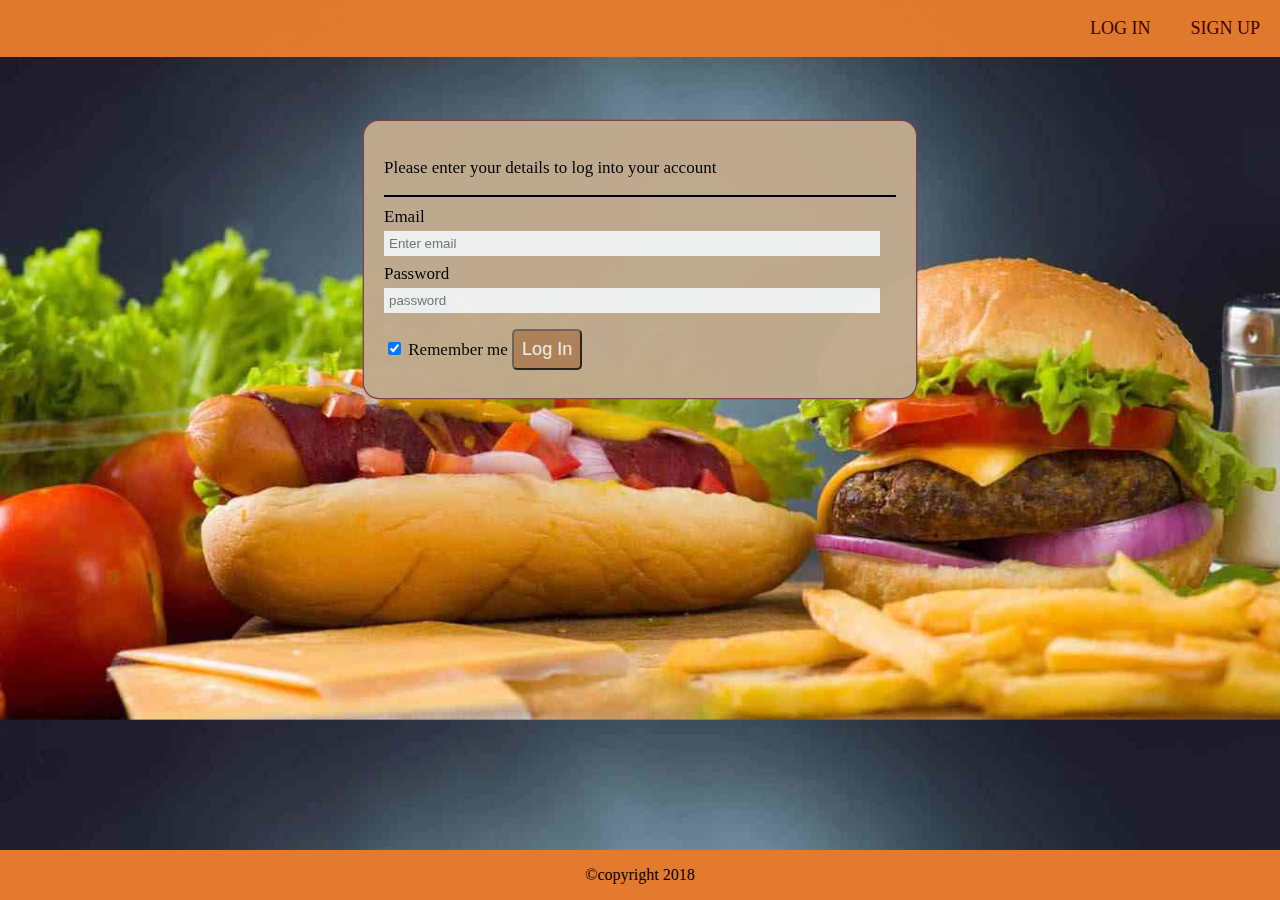
==== UI/index.html @ 0ca23d5b "add JS script" ====
<!doctype html>
<html>
    <head>
        <title>Fast-Food-Fast</title>
        <link rel="stylesheet" type="text/css" href="style.css">
    </head>
    <body>
            <div class = "topnav">
                <a href = "sign up.html">Sign Up</a>
                <a href = "log in.html">Log in</a>
            </div>

            <form>
                <div class="forms">
                <p>Please enter your details to log into your account</p>
                <hr>
                <label for="email">Email</label>
                <input type="text" placeholder="Enter email" name="email" required>

                <label for="password">Password</label>
                <input type="password" placeholder="password" name="password" required>
                <label>
                    <input type="checkbox" checked="checked" name="remember"> Remember me
                  </label>
                <button type="submit" class="btn"> Log In </button>

                </div>
            </form>

            <footer>
                <p>&copy;copyright 2018 </p>
            </footer>
    </body>
</html>
---- UI/style.css ----
body {
    background-image: url("back1.jpeg");
    margin: 0px;
    background-size: cover;
    align-content: center;    
}


.topnav {
    margin: 0px;
    background-color: #E47A2E;
    overflow: hidden;
    opacity: 0.98;
}

.topnav #logo{
    font-family: cursive;
    float: left;
    color: #C0AB8E;
    text-align: center;
    padding: 18px 20px;
    text-decoration: none;
    font-size: 18px;
}

.topnav #logo:hover {
    background-color: #D1B894;
    color: #7F4145;;
}

.topnav a{
    float: right;
    color: #440000;
    text-align: center;
    padding: 18px 20px;
    text-decoration: none;
    font-size: 18px;
    text-transform: uppercase;
}

.topnav a:hover{
    background-color: rgba(100, 0, 0, 0.582);
    color: black;
}

topnav a.active{
    background-color: darkred;
    color: white;
}



.forms {
    background: #C0AB8E;
    opacity: 0.98;
    margin: 0 auto;
    margin-top: 5%;
    margin-bottom: 5%;
    padding: 20px;
    width: 40%;
    font-size: 17px;
    align-content: left;
    box-shadow: 0 0 0 1pt #7F4145;
    border-radius: 15px;
    position: relative;
}

input[type=text], input[type=password]{
    width: 95%;
    padding: 5px;
    margin: 4px 0 8px 0;
    display: inline-block;
    border: navy;
    background: #f1f1f1;
}

input[type=text]:focus, input[type=password]:focus{
    background-color:#ddd;
    outline: none;
}

hr {
    border: 0.5px solid #000000;
    margin-bottom: 10px;
}

.btn{
    background-color: #A9754F;
    color:white;
    font-size: 18px;
    padding: 8px;
    margin: 8px 0;
    cursor: pointer;
    opacity: 0.8;
    border-radius: 5px;
}

.btn:hover{
    opacity: 1;
}


.loginbtn{
    background-color: #A9754F;
    color:white;
    font-size: 22px;
    padding: 20px 24px;
    margin: 8px 0;
    border: none;
    cursor: pointer;
    width: 20%;
    opacity: 0.8;
    float: right;
}

.loginbtn:hover{
    opacity: 1;
}


.information{
	float:left;
	margin-top: 12px;
	font-size: 18px;
	width:50%;
	background-color: #ededed; 
	opacity:0.8;
	padding:12px;
   
}

.container{
    float: left;
    margin:1% 5%;
    font-size: 20;
    align-content: center;
    background-color: #ededed;
    opacity: 0.94;
    padding: 5px;
    width: 40%;
    border-radius: 5px;
}

#products{
    background-color: #E47A2E;
    border-radius: 5px;
}

#products ul{
    list-style-type: none;
}

#products li{
    font-size: 20px;
    text-decoration: none;
    padding: 5px;
    
}

table{
    width: 100%;
}

th {
    height: 50px;
    text-align: center;
    padding: 2px;
    border-bottom: 1px solid #C0AB8E;
}

td {
    text-align: center;
    padding: 10px;
    border-bottom: 1px solid #C0AB8E;
}


.tablebtn {
    background-color: #ededed;
    color:black;
    font-size: 18px;
    padding: 6px 6px;
    margin: 0;
    cursor: pointer;
    width: 100%;
    opacity: 0.8;
    float: center;
    border: 1px solid #E47A2E;
    border-radius: 5px;
    text-transform: uppercase;
}

.cart{
	float:left;
    margin-top: 12px;
    margin: 12px; 
	font-size: 18px;
	width:50%;
	background-color: #ededed; 
	opacity:0.98;
    padding:12px;
    width: 15%;
    outline: 2px solid #7F4145; 
    margin: 1% 5% ;  
}

.cart tr:last-child { 
    background: #7F4145; 
    font-weight: bold;
}

.sidebar{
    float: right;
    height: 700px;
    width: 20%;
    opacity: 1;
    top: 10;
    right: 0;
    background-color: #FAFAD2;
    display: none;
}

.sidebar h1{
    font-stretch: wider;
    text-align: center;

}

footer{
	background:#E47A2E;
	margin-top:40px;
	padding-top:px; 
	text-align: center;
	position:fixed;
	bottom: 0;
    width:100%;

    

}

.orders{
    margin: 0 auto;
    margin-top: 10%;
    font-size: 100%;
    align-content: center;
    background-color: #ededed;
    opacity: 0.94;
    padding: 5px;
    width: 40%;
    border-radius: 5px;
}


.admintablebtn {
    background-color: #C0AB8E;
    color:black;
    font-size: 24%;
    padding: 6px 6px;
    margin: 0;
    border: none;
    cursor: pointer;
    width: 100%;
    opacity: 0.8;
    float: center;
    border-radius: 15px;
}

.admintablebtn:hover{
    opacity: 1;
}
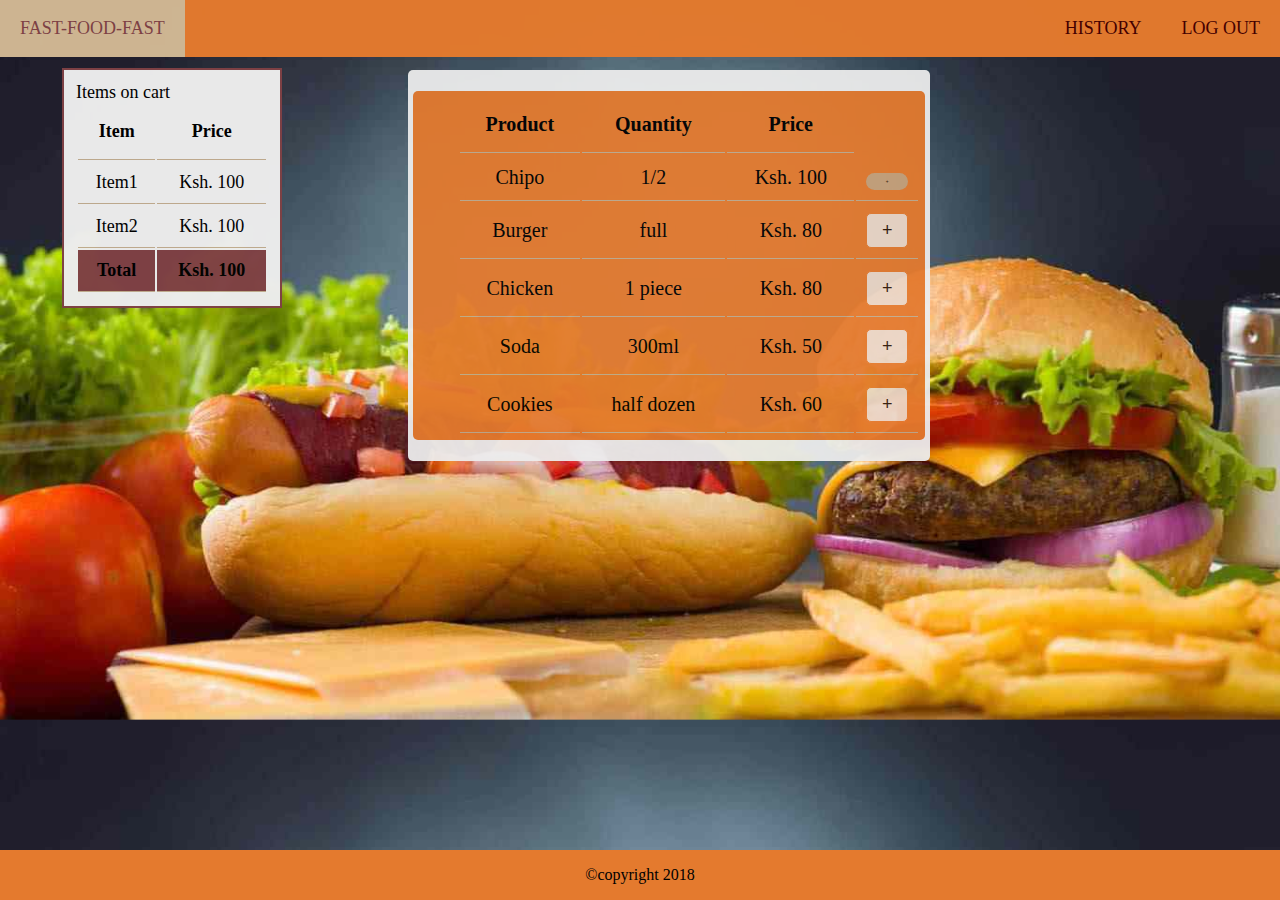
==== commit 888a6fb1: "change index from log in to order page" ====
--- a/UI/index.html
+++ b/UI/index.html
@@ -5,30 +5,100 @@
         <link rel="stylesheet" type="text/css" href="style.css">
     </head>
     <body>
+        <header>
             <div class = "topnav">
-                <a href = "sign up.html">Sign Up</a>
-                <a href = "log in.html">Log in</a>
+                <a href="#" id="logo">Fast-Food-Fast</a>
+                <a href = "#">Log Out</a>
+                <a href = "#" onclick="history('sidebar')">History</a>
+            </div>
+        </header>
+
+        <div class="sidebar" id="sidebar">
+            <h1>History</h1>
+            <ul>
+                <li>item</li>
+                <item>item2</item>
+            </ul>
+        </div>
+
+        <div class="cart">
+                <label for="item">Items on cart</label>
+                <table>
+                    <th>Item</th>
+                    <th>Price</th>
+                    <tr>
+                    <td>Item1</td>
+                    <td>Ksh. 100</td>
+                    </tr>
+                    <tr>
+                    <td>Item2</td>
+                    <td>Ksh. 100</td>
+                    </tr>
+                    <tr id="total">
+                    <td>Total</td>
+                    <td>Ksh. 100</td>
+                    </tr>
+                </table>
+               
+                <form>
+    
+                </form>
             </div>
 
-            <form>
-                <div class="forms">
-                <p>Please enter your details to log into your account</p>
-                <hr>
-                <label for="email">Email</label>
-                <input type="text" placeholder="Enter email" name="email" required>
+            
+        <div class="container">
+            <section id="products">
+                <ul>
+                    <li>
+                        <table>
+                            <th>Product</th>
+                            <th>Quantity</th>
+                            <th>Price</th>
+                            <tr>
+                                <td>Chipo</td>
+                                <td>1/2</td>
+                                <td>Ksh. 100</td>
+                                <td><button type="submit" class="admintablebtn">+</button></td>
+                                
+                            </tr>
 
-                <label for="password">Password</label>
-                <input type="password" placeholder="password" name="password" required>
-                <label>
-                    <input type="checkbox" checked="checked" name="remember"> Remember me
-                  </label>
-                <button type="submit" class="btn"> Log In </button>
+                            <tr>
+                                <td>Burger</td>
+                                <td>full</td>
+                                <td>Ksh. 80</td>
+                                <td><button type="submit" class="tablebtn">+</button></td>
+                            </tr>
 
-                </div>
-            </form>
+                            <tr>
+                                <td>Chicken</td>
+                                <td>1 piece</td>
+                                <td>Ksh. 80</td>
+                                <td><button type="submit" class="tablebtn">+</button></td>
+                            </tr>
 
-            <footer>
-                <p>&copy;copyright 2018 </p>
-            </footer>
+                            <tr>
+                                <td>Soda</td>
+                                <td>300ml</td>
+                                <td>Ksh. 50</td>
+                                <td><button type="submit" class="tablebtn">+</button></td>
+                            </tr>
+
+                            <tr>
+                                <td>Cookies</td>
+                                <td>half dozen</td>
+                                <td>Ksh. 60</td>
+                                <td><button type="submit" class="tablebtn">+</button></td>
+                            </tr>
+                        </table>
+                    </li>
+                </ul>
+            </section>
+        </div>
+
+        <footer>
+            <p>&copy;copyright 2018 </p>
+        </footer>
+        
+        <script src = "script.js"></script>
     </body>
 </html>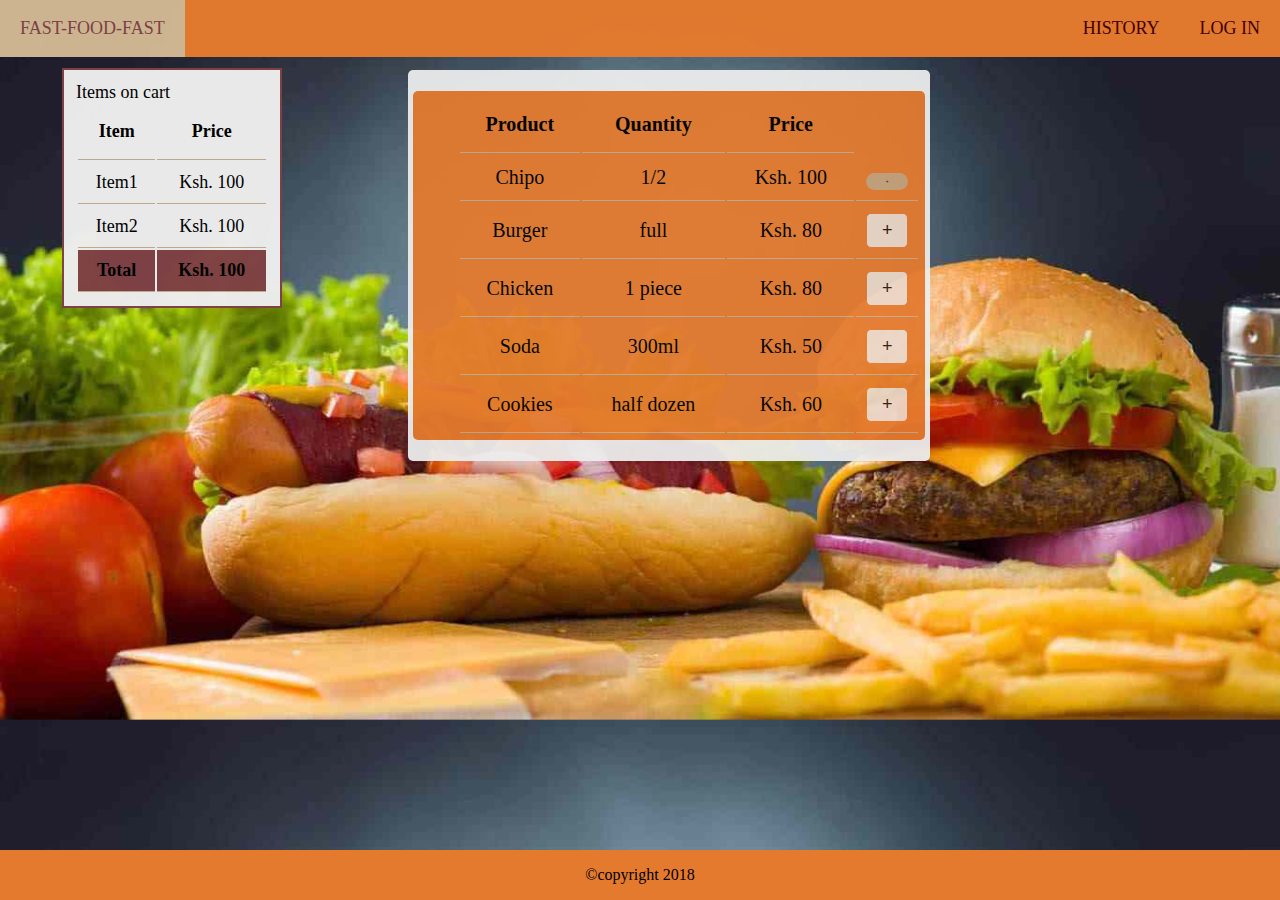
==== commit 00ac4f88: "add new links on the topnav" ====
--- a/UI/index.html
+++ b/UI/index.html
@@ -7,17 +7,18 @@
     <body>
         <header>
             <div class = "topnav">
-                <a href="#" id="logo">Fast-Food-Fast</a>
-                <a href = "#">Log Out</a>
+                <a href="index.html" id="logo">Fast-Food-Fast</a>
+                <a href = "log in.html">Log in</a>
                 <a href = "#" onclick="history('sidebar')">History</a>
             </div>
         </header>
 
         <div class="sidebar" id="sidebar">
             <h1>History</h1>
+            <label for="history">History</label>
             <ul>
-                <li>item</li>
-                <item>item2</item>
+                <li>food item</li>
+                <li>food item</li>
             </ul>
         </div>
 
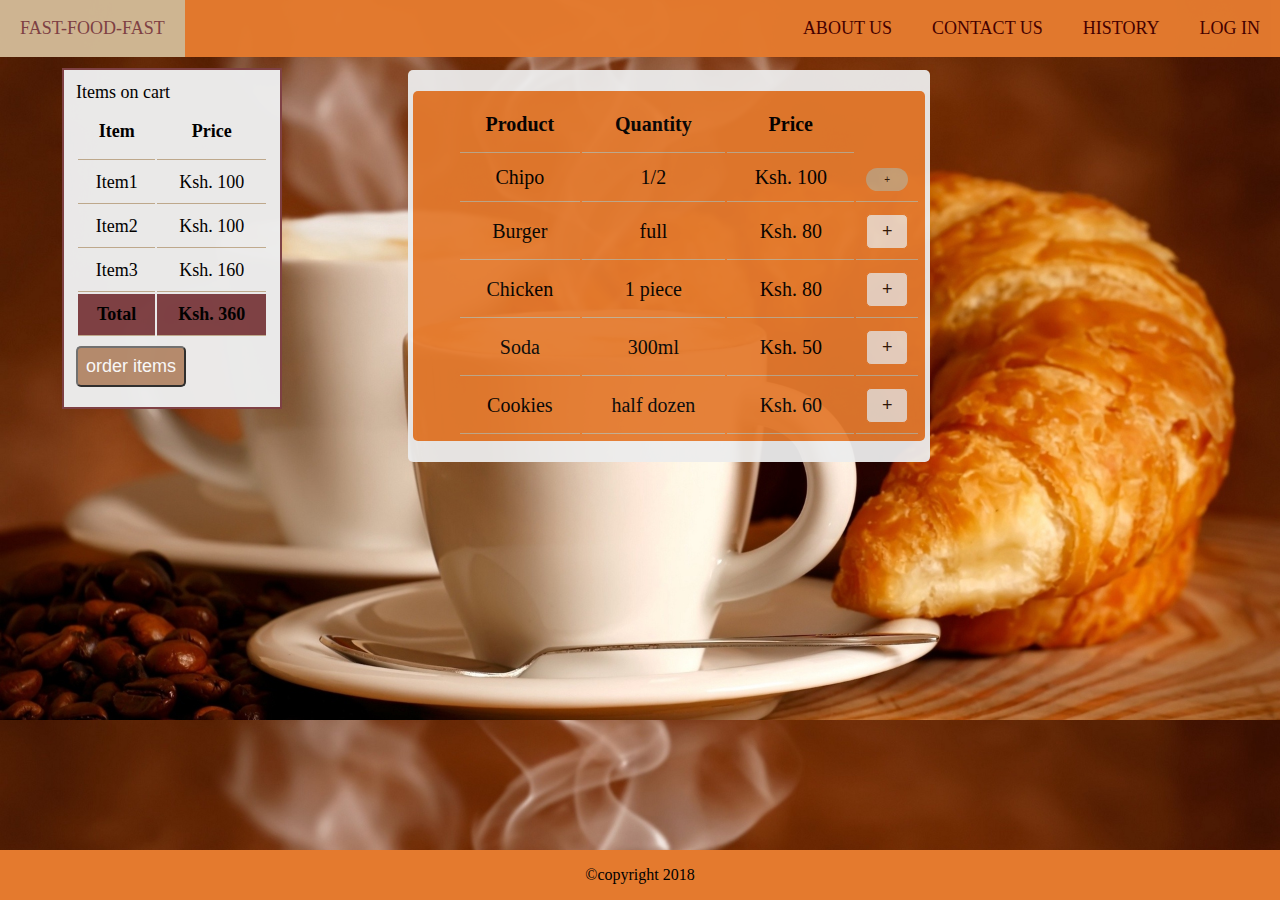
==== commit 2820d909: "edit topnav elements and forms" ====
--- a/UI/index.html
+++ b/UI/index.html
@@ -10,6 +10,8 @@
                 <a href="index.html" id="logo">Fast-Food-Fast</a>
                 <a href = "log in.html">Log in</a>
                 <a href = "#" onclick="history('sidebar')">History</a>
+                <a href = "contact us.html">contact us</a>
+                <a href = "about us.html">about us</a>
             </div>
         </header>
 
@@ -35,12 +37,16 @@
                     <td>Item2</td>
                     <td>Ksh. 100</td>
                     </tr>
+                    <tr>
+                        <td>Item3</td>
+                        <td>Ksh. 160</td>
+                    </tr>
                     <tr id="total">
                     <td>Total</td>
-                    <td>Ksh. 100</td>
+                    <td>Ksh. 360</td>
                     </tr>
                 </table>
-               
+                <button type="submit" class="btn"> order items </button>
                 <form>
     
                 </form>
--- a/UI/style.css
+++ b/UI/style.css
@@ -1,5 +1,5 @@
 body {
-    background-image: url("back1.jpeg");
+    background-image: url("croissant_drink.jpg");
     margin: 0px;
     background-size: cover;
     align-content: center;    
@@ -255,7 +255,7 @@
 .admintablebtn {
     background-color: #C0AB8E;
     color:black;
-    font-size: 24%;
+    font-size: 50%;
     padding: 6px 6px;
     margin: 0;
     border: none;
